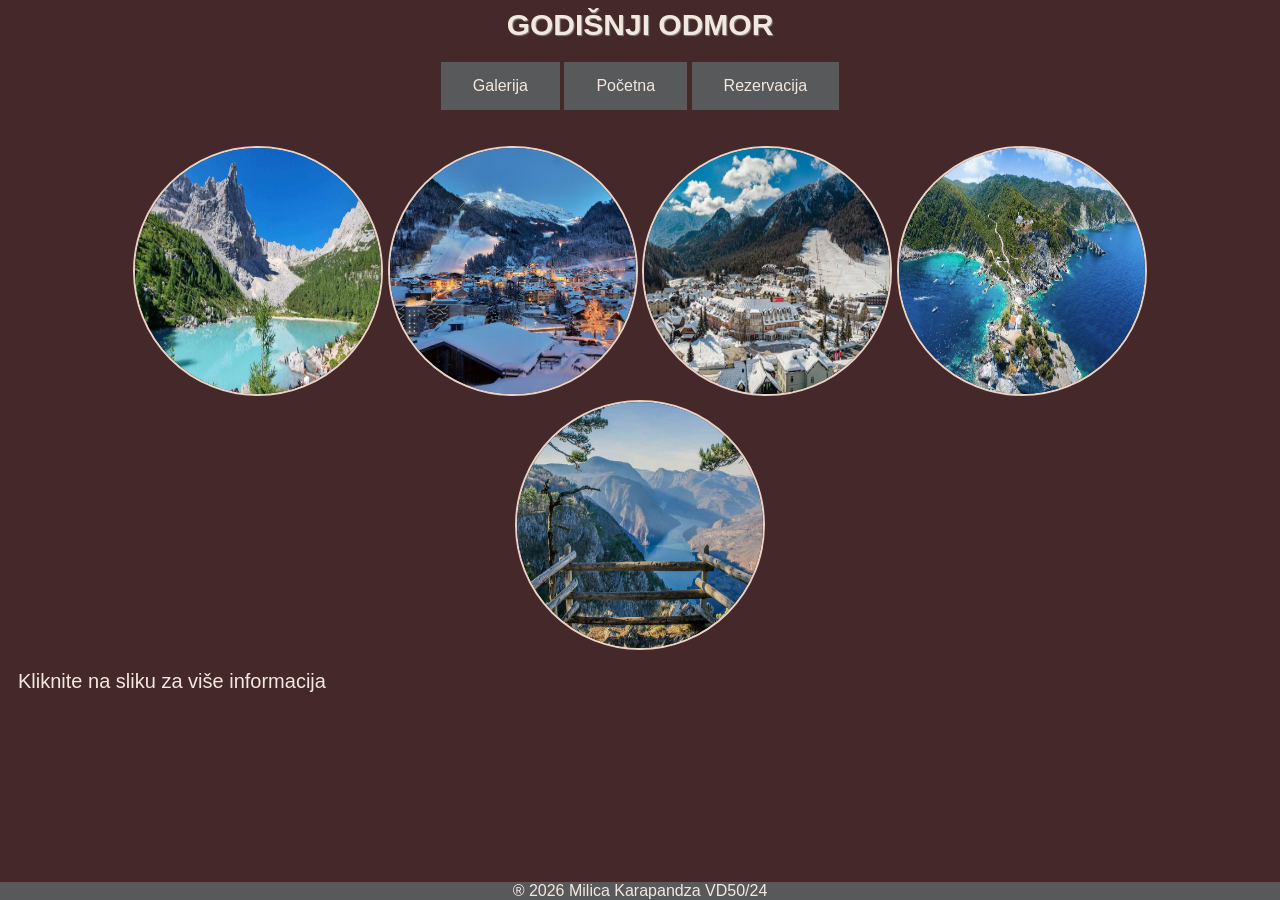
==== galerija.html @ 3e148723 "Add files via upload" ====
﻿<html>

<head>
	<title>Galerija</title>
	<link rel="stylesheet" type="text/css" href="assets/css/style.css">
</head>

<body>
	<h1>GODIŠNJI ODMOR</h1>
	<center>
		<a class="button" href="galerija.html">Galerija</a>
		<a class="button" href="index.html">Početna</a>
		<a class="button" href="rez.html">Rezervacija</a>
	
	
	<br><br><br>
	
	<img src="assets/img/dolmiti.jpg" target="popup" onclick="window.open('assets/text/dolmiti.html','name','top=200,left=200,width=400,height=400')">
	<img src="assets/img/islg.jpg" target="popup" onclick="window.open('assets/text/isgl.html','name','top=200,left=200,width=400,height=400')">
	<img src="assets/img/kranjska.jpg" target="popup" onclick="window.open('assets/text/kgora.html','name','top=200,left=200,width=400,height=400')">
	<img src="assets/img/skopelos.jpg" target="popup" onclick="window.open('assets/text/skopelos.html','name','top=200,left=200,width=400,height=400')">
	<img src="assets/img/tara.jpg" target="popup" onclick="window.open('assets/text/tara.html','name','top=200,left=200,width=400,height=400')">
	
	<p>Kliknite na sliku za više informacija</p>
	</center>
	
	<footer>® 2026 Milica Karapandza VD50/24</footer>
	
</body>
</html>
---- assets/css/style.css ----
body
{
	background-color:#452829;
	font-family: Trebuchet MS, sans-serif;
}

h1{
	font-size: 30px;
	color: #F3E8DF;
	text-shadow: 1px 1px 1px grey;
	text-align: center;
}

footer{
   position: fixed;
   left: 0;
   bottom: 0;
   width: 100%;
   background-color: #57595B;
   color: #F3E8DF;
   text-align: center;
}

.button {
  background-color: #57595B;
  border: none;
  color: #F3E8DF;
  padding: 15px 32px;
  text-align: center;
  text-decoration: none;
  display: inline-block;
  font-size: 16px;
}

img {
  border-radius: 50%;
  border: 2px solid #E8D1C5;
  width:250px;
  height:250px;
}

p{
	font-size: 20px;
	color: #F3E8DF;
	text-align:justify;
	padding: 0 10px;
}

.dropbtn {
  background-color: #57595B;
  color: #F3E8DF;
  padding: 20px;
  font-size: 16px;
  border: none;
  margin-left:10px;
  cursor: pointer;
}

.dropdown {
  position: relative;
  display: inline-block;
}

.dropdown-content {
  display: none;
  position: absolute;
  background-color: #f9f9f9;
  min-width: 200px;
  box-shadow: 0px 8px 16px 0px rgba(0,0,0,0.2);
}

.dropdown-content a {
  color: black;
  padding: 12px 16px;
  text-decoration: none;
  display: block;
}

.dropdown-content a:hover {
  background-color: #F3E8DF;
  color: #452829;
}

.dropdown:hover .dropdown-content {
  display: block;
}

.dropdown:hover .dropbtn {
  background-color: #F3E8DF;
  color: #452829;
  font-weight: bold;
}

.index1 img{
	width:98%;
	margin: 10px;
	height:auto;
	border: 1px solid #F3E8DF;
	border-radius:0;
}

* {
  box-sizing: border-box;
  font-family: Arial, sans-serif;
}

.form-container {
  background: #fff;
  padding: 30px;
  width: 100%;
  max-width: 480px;
  border-radius: 10px;
  box-shadow: 0 10px 30px rgba(0,0,0,0.1);
  font-weight:bold;
}

.form-container h2{
	color:#452829;
}

.form-group {
  margin-bottom: 15px;
}

.form-row {
  display: flex;
  gap: 15px;
}

label {
  display: block;
  margin-bottom: 6px;
  font-size: 14px;
  color: #452829;
}

input,
select {
  width: 100%;
  padding: 10px;
  border: 1px solid #ccc;
  border-radius: 6px;
  font-size: 14px;
}

input:focus,
select:focus {
  outline: none;
  border-color: #007bff;
}

.radio-group {
  display: flex;
  gap: 15px;
  font-size: 14px;
}

button {
  width: 100%;
  padding: 12px;
  margin-top: 10px;
  background: #007bff;
  border: none;
  color: white;
  font-size: 16px;
  border-radius: 6px;
  cursor: pointer;
  transition: background 0.3s;
}

button:hover {
  background: #0056b3;
}


h2{
	color: #E8D1C5;
	text-shadow: 1px 1px 1px grey;
}

.animacija {
  opacity: 0;
  transform: translateY(-30px);
  animation: slideDown 0.8s ease-out forwards;
}

@keyframes slideDown {
  to {
    opacity: 1;
    transform: translateY(0);
  }
}
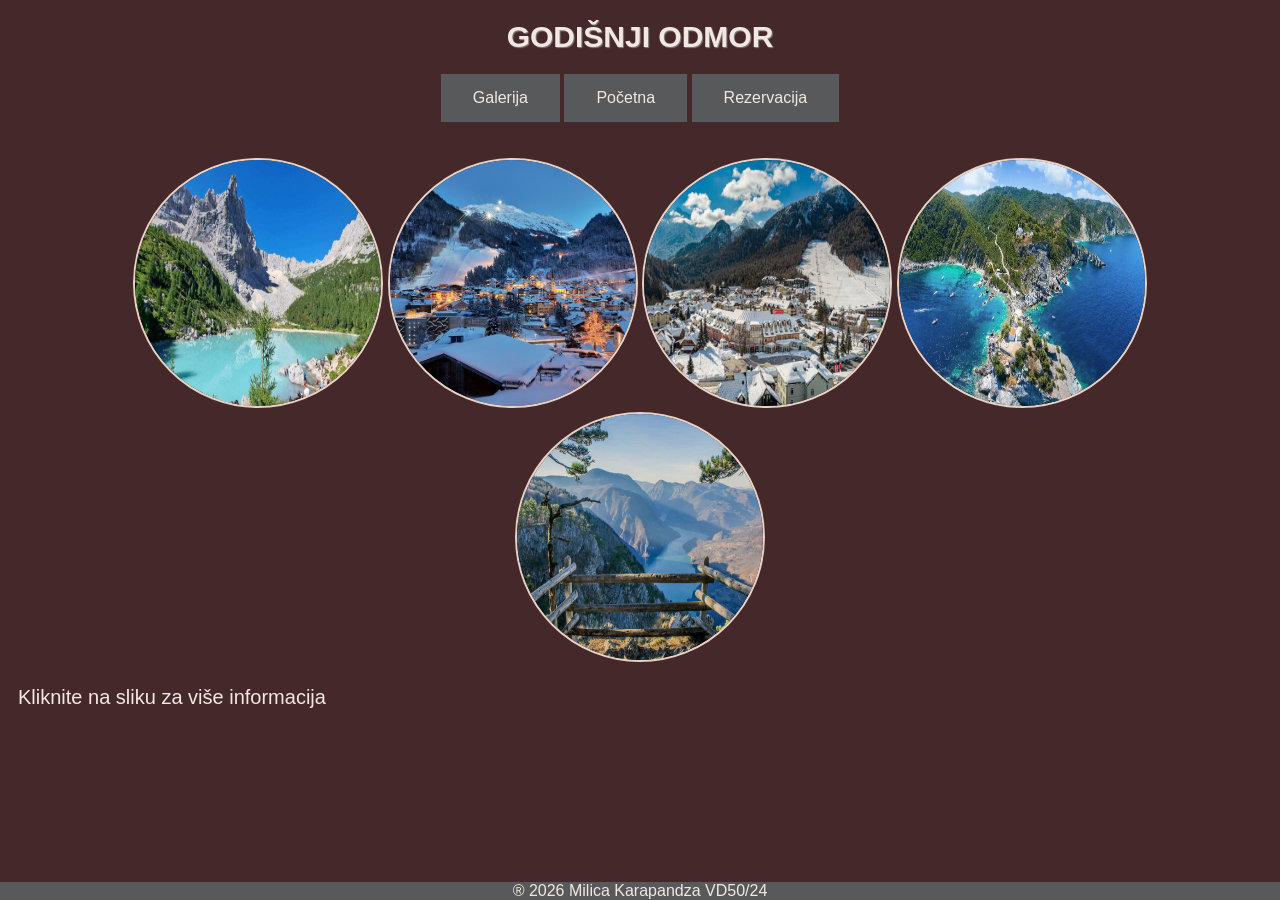
==== commit ec0be2c8: "Fix HTML formatting in galerija.html" ====
--- a/galerija.html
+++ b/galerija.html
@@ -1,8 +1,10 @@
-﻿<html>
+<!DOCTYPE html>
+<html>
 
 <head>
 	<title>Galerija</title>
 	<link rel="stylesheet" type="text/css" href="assets/css/style.css">
+	<meta name="viewport" content="width=device-width, initial-scale=1.0" />
 </head>
 
 <body>
@@ -15,11 +17,11 @@
 	
 	<br><br><br>
 	
-	<img src="assets/img/dolmiti.jpg" target="popup" onclick="window.open('assets/text/dolmiti.html','name','top=200,left=200,width=400,height=400')">
-	<img src="assets/img/islg.jpg" target="popup" onclick="window.open('assets/text/isgl.html','name','top=200,left=200,width=400,height=400')">
-	<img src="assets/img/kranjska.jpg" target="popup" onclick="window.open('assets/text/kgora.html','name','top=200,left=200,width=400,height=400')">
-	<img src="assets/img/skopelos.jpg" target="popup" onclick="window.open('assets/text/skopelos.html','name','top=200,left=200,width=400,height=400')">
-	<img src="assets/img/tara.jpg" target="popup" onclick="window.open('assets/text/tara.html','name','top=200,left=200,width=400,height=400')">
+	<img src="assets/img/dolmiti.jpg" alt="Planina Dolomiti, Italija - letovanje, zimovanje" target="popup" onclick="window.open('assets/text/dolmiti.html','name','top=200,left=200,width=400,height=400')">
+	<img src="assets/img/islg.jpg" alt="Isgl, Austrija - zimovanje" target="popup" onclick="window.open('assets/text/isgl.html','name','top=200,left=200,width=400,height=400')">
+	<img src="assets/img/kranjska.jpg" alt="Planina Kranjska Gora, Slovenija - zimovanje" target="popup" onclick="window.open('assets/text/kgora.html','name','top=200,left=200,width=400,height=400')">
+	<img src="assets/img/skopelos.jpg" alt="Ostrvo Skopelos, Grcka - letovanje" target="popup" onclick="window.open('assets/text/skopelos.html','name','top=200,left=200,width=400,height=400')">
+	<img src="assets/img/tara.jpg" alt="Planina Tara, Srbija - letovanje" target="popup" onclick="window.open('assets/text/tara.html','name','top=200,left=200,width=400,height=400')">
 	
 	<p>Kliknite na sliku za više informacija</p>
 	</center>
@@ -27,4 +29,4 @@
 	<footer>® 2026 Milica Karapandza VD50/24</footer>
 	
 </body>
-</html>+</html>
